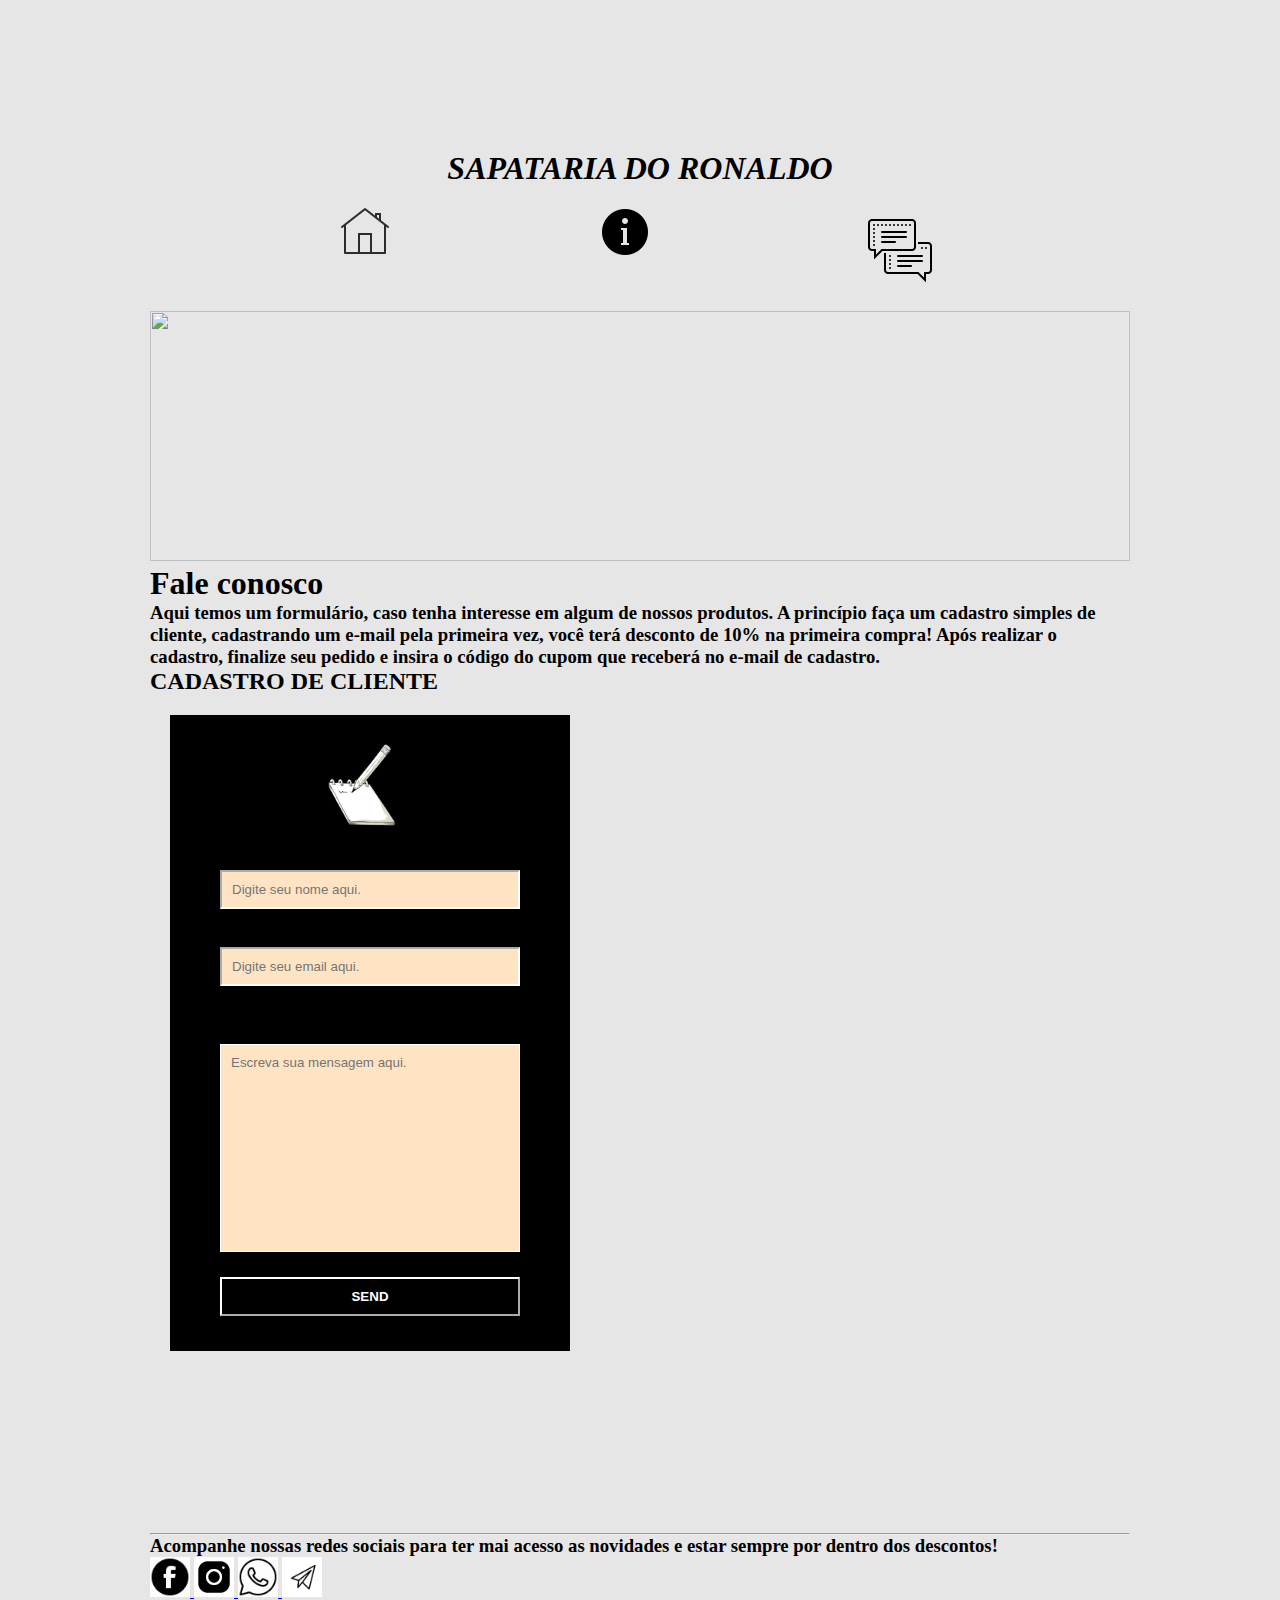
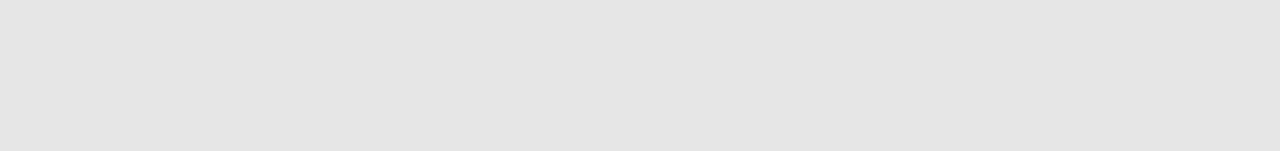
==== contato.html @ 17ec74db "adicao de rodape, adicao de formulario no contato" ====
<!DOCTYPE html>
<html lang="en">

<head>
  <meta charset="UTF-8">
  <meta http-equiv="X-UA-Compatible" content="IE=edge">
  <meta name="viewport" content="width=device-width, initial-scale=1.0">
  <link rel="stylesheet" href="css/style.css">
  <title>contato</title>
  <link rel="shortcut icon" href="https://img.icons8.com/?size=512&id=SU26ZFrQsvwR&format=png">

</head>

</body>
<i>
  <h1 align="center"> SAPATARIA DO RONALDO </h1>
</i>
<header>
  <nav>
    <ul>
      <li> <a href="index.html"><img src="img/icons8-casa-50 (1).png" class="inconehome"></a> </li>
      <li> <a href="quemsomos.html"><img src="img/icons8-informações-50.png"></a> </li>
      <li> <a href="contato.html"><img src="img/icons8-comunicação-80.png"></a> </li>
    </ul>
  </nav>
  <img
    src="https://img.freepik.com/fotos-premium/homem-de-sapatos-de-roupas-de-empresario-se-preparando-para-a-manha-do-noivo-antes-da-cerimonia-de-casamento_649498-1018.jpg?w=360"
    class="banner">
</header>




<h1> Fale conosco </h1>
<h3> Aqui temos um formulário, caso tenha interesse em algum de nossos produtos.
  A princípio faça um cadastro simples de cliente, cadastrando um e-mail pela primeira vez, você terá desconto de 10% na
  primeira compra! Após realizar o cadastro, finalize seu pedido e insira o código do cupom que receberá no e-mail de
  cadastro.
</h3>
<h2> CADASTRO DE CLIENTE </h2>



<form id="form-contato" action="https://formsubmit.co/lorranazevedo153@gmail.com" method="POST">

  <h1 class="titulo"></h1>

<img class="lapis" src="img/folha.gif">

<label for="name">Nome</label> 
<input type="text" name="name" placeholder="Digite seu nome aqui." required>

<label for="email">Email</label>
<input type="email" name="email" placeholder="Digite seu email aqui." required>

<label class="message" for="message">Envie sua mensagem:</label>
<textarea type="text" name="message" placeholder="Escreva sua mensagem aqui." cols="30" rows="5" required></textarea>
  
<button type="submit">Send</button>

</form>



<br><br><br><br><br><br><br><br><br>



<hr>
<h3>Acompanhe nossas redes sociais para ter mai acesso as novidades e estar sempre por dentro dos descontos!</h3>
<a href="https://www.facebook.com/sarah.souza.35513800"> <img src="img/icons8-facebook-num-círculo (1).gif"
    alt="contate pelo facebook" height="40" width="40"> </a>

<a href="https://instagram.com/sarahcarvalho_88?igshid=ZDdkNTZiNTM="> <img src="img/icons8-instagram.gif"
    alt="contate pelo instagram" height="40" width="40"> </a>

<a href="https://api.whatsapp.com/send?phone=5511948627560"> <img src="img/icons8-whatsapp.gif"
    alt="contate pelo whatsapp" height="40" width="40"> </a>

<a href="mailto:sarah.carvalho027@gmail.com"><img src="img/icons8-avião-de-papel.gif" alt="contate pelo email"
    height="40" width="40"> </a>

</body>

</html>
---- css/style.css ----
.menu-navegacao {
    width: 80%;
    margin: auto;
}


ul {
    display: flex;
    justify-content: space-evenly;
    list-style: none;
}



li {
    padding: 20px;

}


h1,
{
text-align: center;
color: #000000
}

body {
    background-color: #E6E6E6;
    margin: 150px;
}

.bloco-1 p {
    font-size: 20px;
    margin-top: -28px;
}


div h2 {
    color: rgb(0, 0, 0);
    text-align: inherit;
}



h2:hover {
    color: #fff;
}

p {
    color: black;
}



.container-sapatos-prada {
    display: flex;
    background-color: #E6E6E6;
    flex-direction: row;
    justify-content: space-around;
    padding: 20px;
    height: 400px;
    text-align: justify;
}



.banner {
    width: 100%;
    height: 250px;
    object-fit: cover;
    object-position: 75px 50%;
}




.caixa1 {
    background-color: #E6E6E6;
    height: 400px;
    width: 300px;
    text-align: center;
    font-size: 40px;
    font-family: 'Courier New', Courier, monospace;
    border-radius: 16px;
}

.caixa2 {
    background-color: #E6E6E6;
    height: 400px;
    width: 300px;
    text-align: center;
    font-size: 40px;
    font-family: 'Courier New', Courier, monospace;
    border-radius: 16px;
}


.container-memorie {
    display: flex;
    flex-direction: row;
    justify-content: space-evenly;
    background-color: #E6E6E6;
    padding: 10px;
    height: 400px;
}

*{
    margin: 0;
    padding: 0;
    box-sizing: border-box;
}



#form-contato{
    
    display: flex;
    flex-direction: column; 
    align-items: center;
    align-content: center;
    
    
    
    

    background-color:black;
    max-width: 600px;
    width:400px;
    margin: 20px;
    padding: 25px;
}

input, 
button,
textarea {

    font-family:'Lucida Sans', 'Lucida Sans Regular', 'Lucida Grande', 'Lucida Sans Unicode', Geneva, Verdana, sans-serif;

    
    border-color: #fff;
    background-color: bisque;
    color: black;
    width: 300px;
    margin: 10px;
    padding: 10px;
    outline-color: black;
    
    
}

input {

    /* border-radius: 5%; */
}

button {

    background-color: black;
    font-weight: bold; color: #fff;
    margin-top: 15px;
    text-transform: uppercase;
}

button:hover{

    color: burlywood;
    transition: 0.2s;
    cursor: pointer;
    border-color: burlywood;
}


label {

    font-family: 'Trebuchet MS', 'Lucida Sans Unicode', 'Lucida Grande', 'Lucida Sans', Arial, sans-serif;
}

label:hover {

    background-color: burlywood;
        
    /* font-family: 'Trebuchet MS', 'Lucida Sans Unicode', 'Lucida Grande', 'Lucida Sans', Arial, sans-serif; */

    

    
}

textarea {

    min-height: 13rem;
    resize: none;
    
}


.lapis {

    margin-bottom: 15px;
    width: 90px;
    
}

.titulo {

    
    font-family: 'Gill Sans', 'Gill Sans MT', Calibri, 'Trebuchet MS', sans-serif;  color: burlywood; 
    
}

.message {

    margin-top: 20px;
}



/* rodape */

footer {

    background: #000;
    margin: 0% 0% 0% 0%;
    

}

.text-form {

    color: #fff;
    
}

.container-form-pag{

    display: flex;
    flex-direction: row;
    justify-content: space-evenly;
    align-items: center;
    

}

.div-form-pag {

    background: #000;
    
    
}

.img-pag {

    width: 50px;
    height: 50px;
    
}

.div-redes{

    background: #000;
    
}

.img-redes {

    width: 50px;
    height: 50px;
}

.text-redes {

    color: #fff;
    
}
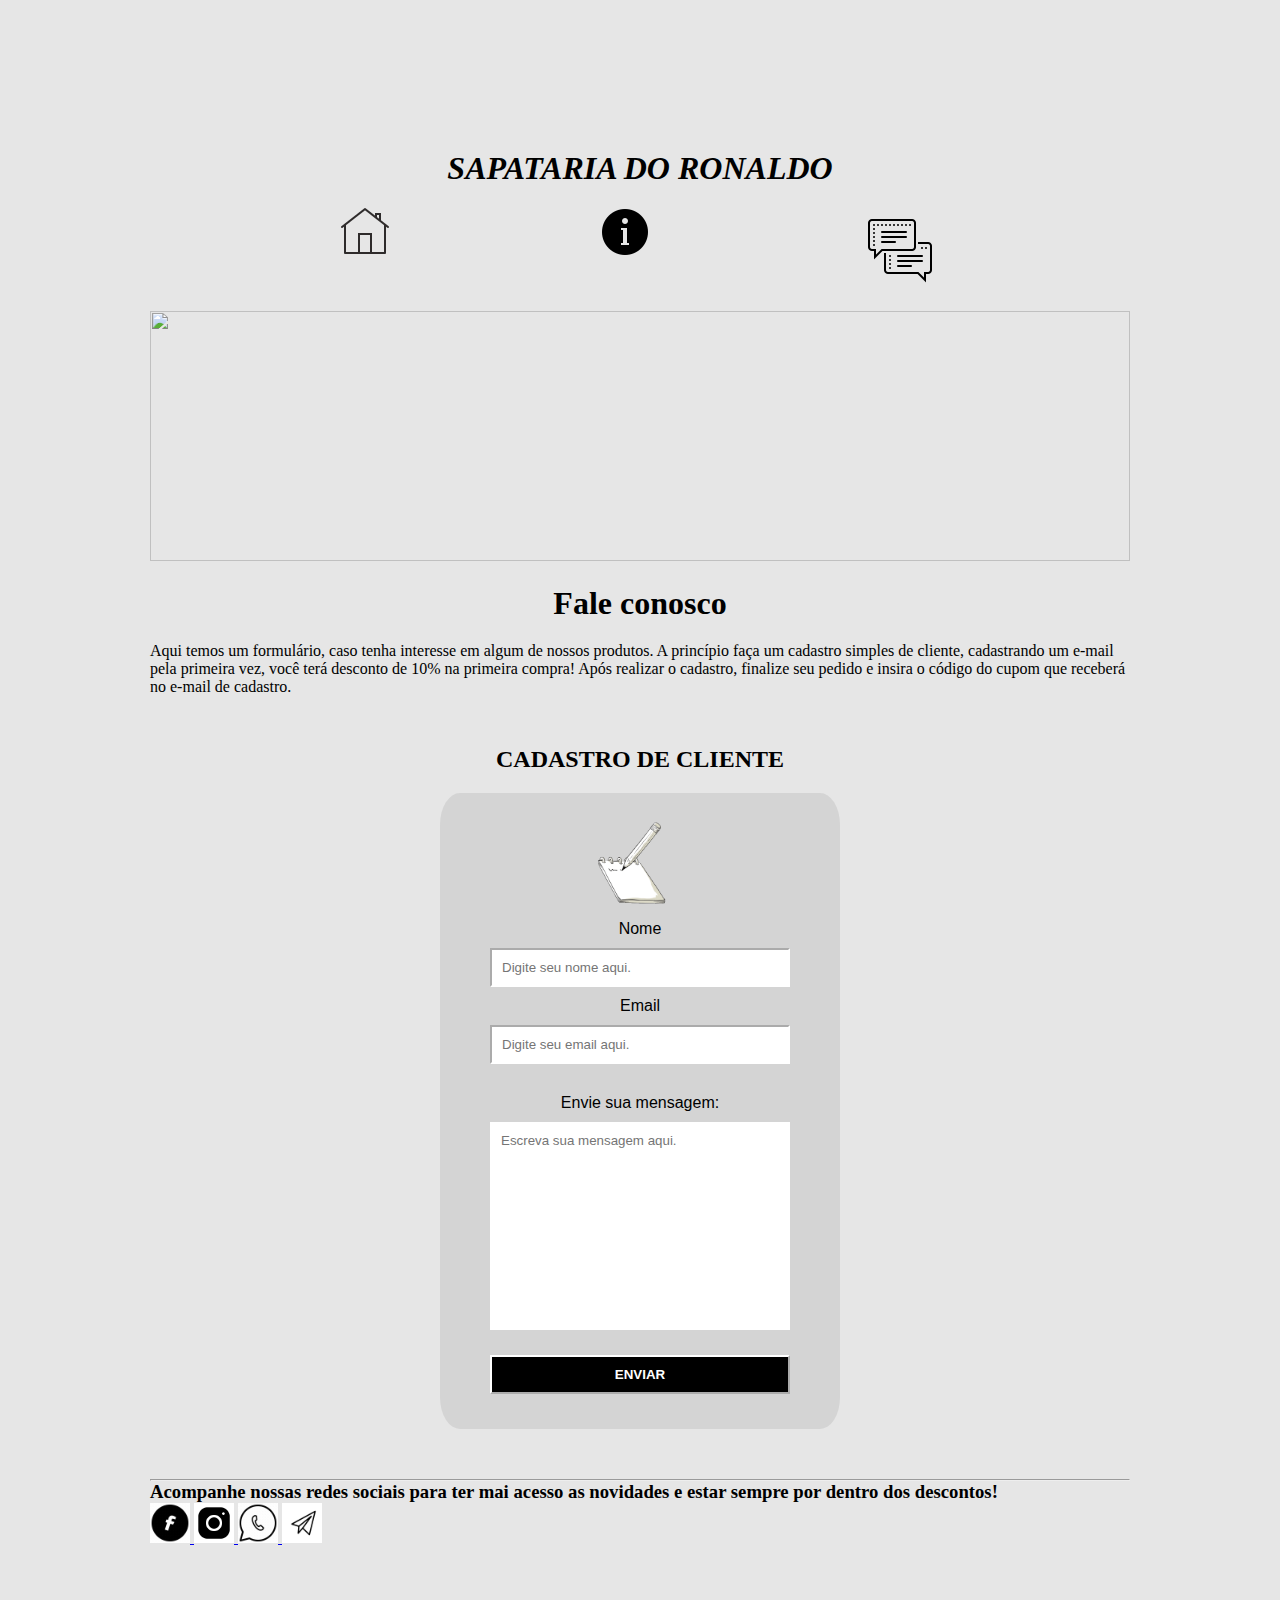
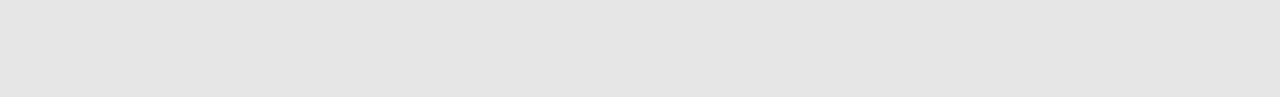
==== commit a5da9b71: "finalização da pagina de contato" ====
--- a/contato.html
+++ b/contato.html
@@ -9,11 +9,13 @@
   <title>contato</title>
   <link rel="shortcut icon" href="https://img.icons8.com/?size=512&id=SU26ZFrQsvwR&format=png">
 
+
+  
 </head>
 
 </body>
 <i>
-  <h1 align="center"> SAPATARIA DO RONALDO </h1>
+  <h1 class="h1titulo" align="center"> SAPATARIA DO RONALDO </h1>
 </i>
 <header>
   <nav>
@@ -31,13 +33,24 @@
 
 
 
-<h1> Fale conosco </h1>
-<h3> Aqui temos um formulário, caso tenha interesse em algum de nossos produtos.
+<div class="divforms">
+
+<h1 class="h1forms"> Fale conosco </h1>
+
+
+<p class="pforms"> Aqui temos um formulário, caso tenha interesse em algum de nossos produtos.
   A princípio faça um cadastro simples de cliente, cadastrando um e-mail pela primeira vez, você terá desconto de 10% na
-  primeira compra! Após realizar o cadastro, finalize seu pedido e insira o código do cupom que receberá no e-mail de
+  primeira compra! 
+  Após realizar o cadastro, finalize seu pedido e insira o código do cupom que receberá no e-mail de
   cadastro.
-</h3>
-<h2> CADASTRO DE CLIENTE </h2>
+</p>
+
+
+<h2 class="h2.forms"> CADASTRO DE CLIENTE </h2>
+
+
+
+
 
 
 
@@ -56,13 +69,16 @@
 <label class="message" for="message">Envie sua mensagem:</label>
 <textarea type="text" name="message" placeholder="Escreva sua mensagem aqui." cols="30" rows="5" required></textarea>
   
-<button type="submit">Send</button>
+<button type="submit">Enviar</button>
 
 </form>
 
+</div>
 
 
-<br><br><br><br><br><br><br><br><br>
+
+
+
 
 
 
--- a/css/style.css
+++ b/css/style.css
@@ -22,10 +22,11 @@
 {
 text-align: center;
 color: #000000
+
 }
 
 body {
-    background-color: #E6E6E6;
+    background-color: #e6e6e6;
     margin: 150px;
 }
 
@@ -104,6 +105,8 @@
     height: 400px;
 }
 
+/* formulario */
+
 *{
     margin: 0;
     padding: 0;
@@ -123,11 +126,12 @@
     
     
 
-    background-color:black;
+    background-color:#d4d4d4;
     max-width: 600px;
-    width:400px;
+    width: 400px;
     margin: 20px;
     padding: 25px;
+    border-radius: 5%;
 }
 
 input, 
@@ -138,7 +142,7 @@
 
     
     border-color: #fff;
-    background-color: bisque;
+    background-color: white;
     color: black;
     width: 300px;
     margin: 10px;
@@ -163,10 +167,10 @@
 
 button:hover{
 
-    color: burlywood;
+    color: #e6e6e6;
     transition: 0.2s;
     cursor: pointer;
-    border-color: burlywood;
+    border-color: #e6e6e6;
 }
 
 
@@ -177,7 +181,7 @@
 
 label:hover {
 
-    background-color: burlywood;
+    background-color: whitesmoke;
         
     /* font-family: 'Trebuchet MS', 'Lucida Sans Unicode', 'Lucida Grande', 'Lucida Sans', Arial, sans-serif; */
 
@@ -211,6 +215,32 @@
 .message {
 
     margin-top: 20px;
+}
+
+.h1forms{
+
+    margin-top: 20px;
+    margin-bottom: 20px;
+}
+
+
+.h2forms {
+
+    margin-top: 20px;
+}
+
+
+.pforms {
+
+    margin-bottom: 50px;
+}
+
+.divforms {
+
+    display: flex;
+    flex-direction: column;
+    align-items: center;
+    margin-bottom: 30px;
 }
 
 
@@ -271,4 +301,5 @@
 
     color: #fff;
     
-}+}
+
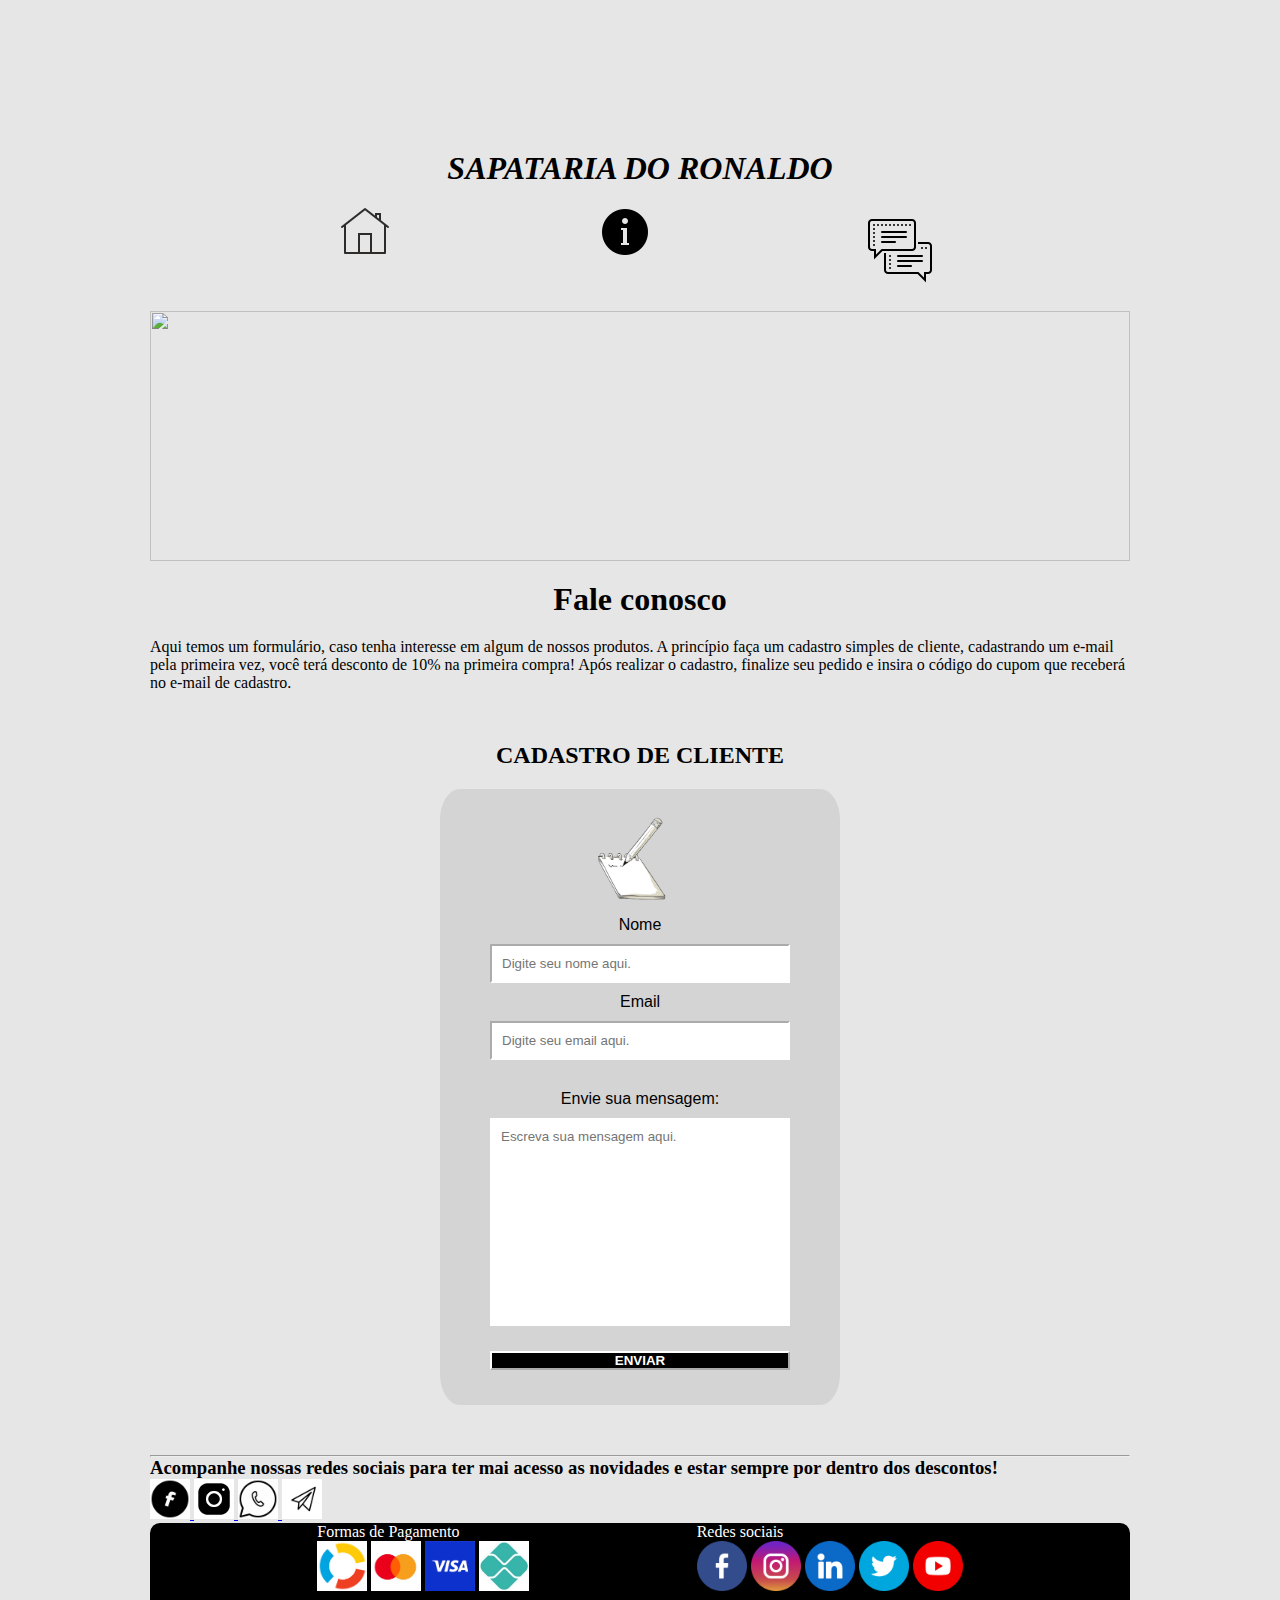
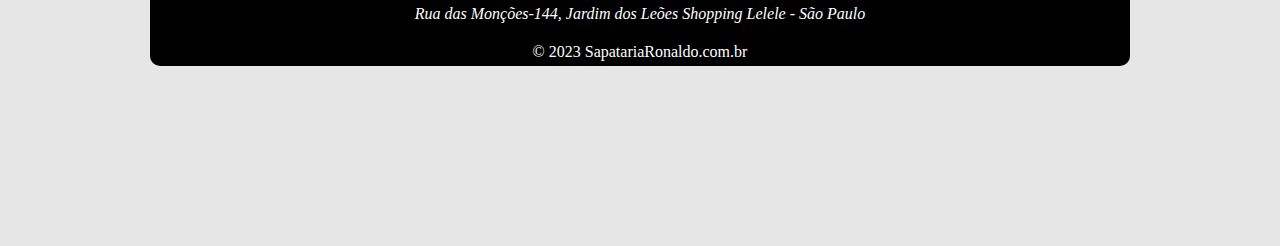
==== commit b5a26d81: "Merge branch 'main' into dani1393" ====
--- a/contato.html
+++ b/contato.html
@@ -96,6 +96,53 @@
 <a href="mailto:sarah.carvalho027@gmail.com"><img src="img/icons8-avião-de-papel.gif" alt="contate pelo email"
     height="40" width="40"> </a>
 
+<footer>
+
+    <main class="container-form-pag">
+
+      <div class="div-form-pag">
+
+          <p class="text-form">Formas de Pagamento</p>
+          <img class="img-pag" src="img/elo.png">
+          <img class="img-pag" src="img/master.png">
+          <img class="img-pag" src="img/visa.png">
+          <img class="img-pag" src="img/pix.jpg">   
+          <br>
+          
+
+      </div>
+
+      <div class="div-redes">
+
+          <p class="text-redes">Redes sociais</p>
+          <a href="https://pt-br.facebook.com/"><img class="img-redes" src="img/facebook.png"></a>
+          <a href="https://www.instagram.com/saintlorran/"><img class="img-redes" src="img/instagram.png"></a>
+          <a href="https://br.linkedin.com/"><img class="img-redes" src="img/linkedin.png"></a>
+          <a href="https://twitter.com/"><img class="img-redes" src="img/twitter.png"></a>
+          <a href="https://www.youtube.com/"><img class="img-redes" src="img/youtube.png"></a>
+
+          <br>
+         
+
+      </div>
+
+
+  </main>
+  
+  <address>
+    Rua das Monções-144, Jardim dos Leões 
+    Shopping Lelele - São Paulo
+  </address>
+
+  <p id="copyright">&copy; 2023 SapatariaRonaldo.com.br</p>
+
+
+</footer>
+
+
 </body>
 
+
+ 
+
 </html>--- a/css/style.css
+++ b/css/style.css
@@ -1,6 +1,7 @@
+
 .menu-navegacao {
     width: 80%;
-    margin: auto;
+    padding-top: 10px;
 }
 
 
@@ -18,16 +19,23 @@
 }
 
 
-h1,
-{
+h1 {
 text-align: center;
 color: #000000
 
 }
 
 body {
+
+    background-color: #E6E6E6;
+    padding-bottom: 30px;
+    margin-top: 100px;
+    margin-left: 150px;
+    margin-right: 150px;
+
     background-color: #e6e6e6;
     margin: 150px;
+
 }
 
 .bloco-1 p {
@@ -70,10 +78,34 @@
     height: 250px;
     object-fit: cover;
     object-position: 75px 50%;
-}
-
-
-
+    display: flex;
+    flex-direction: row;
+    justify-content: center;
+}
+
+
+/* inicio do menu produtos */
+#menu_produtos{
+    width: 1000px;
+    height: 280px;
+    display: flex;
+    justify-content: center;
+    flex-direction: row;
+    align-items: center;
+    margin: 0px auto;
+    margin-bottom: 50px;
+}
+
+#Produtos{
+    background-color: black;
+    width: 250px;
+    height: 250px;
+    margin: 10px;
+    border-radius: 20px;
+    overflow: hidden;
+}
+
+/* termin do menu produtos */
 
 .caixa1 {
     background-color: #E6E6E6;
@@ -108,8 +140,8 @@
 /* formulario */
 
 *{
-    margin: 0;
-    padding: 0;
+    margin: 0px;
+    padding: 0px;
     box-sizing: border-box;
 }
 
@@ -163,6 +195,7 @@
     font-weight: bold; color: #fff;
     margin-top: 15px;
     text-transform: uppercase;
+    padding: 0px;
 }
 
 button:hover{
@@ -250,8 +283,10 @@
 footer {
 
     background: #000;
-    margin: 0% 0% 0% 0%;
-    
+    padding: 0px;
+    margin: 0px;
+    border-radius: 10px;
+   
 
 }
 
@@ -303,3 +338,45 @@
     
 }
 
+
+.p {
+    padding: 10px;
+    margin-bottom: 10px;
+}
+
+address{
+    color: #fff;
+    display: flex;
+    flex-direction: row;
+    justify-content: center;
+    padding: 5px;
+    padding: 10px;
+}
+
+#copyright {
+    color: #fff;
+    display: flex;
+    flex-direction: row;
+    justify-content: center;
+    padding: 5px;
+    padding-top: 10px;
+}
+
+.espacorodape {
+    margin-bottom: 20px;
+}
+
+
+#texto{
+    
+    width: 800px;
+   
+    margin: 0px auto;
+}
+#texto h2{
+    text-align: center;
+    margin: 10px;
+}
+
+
+
